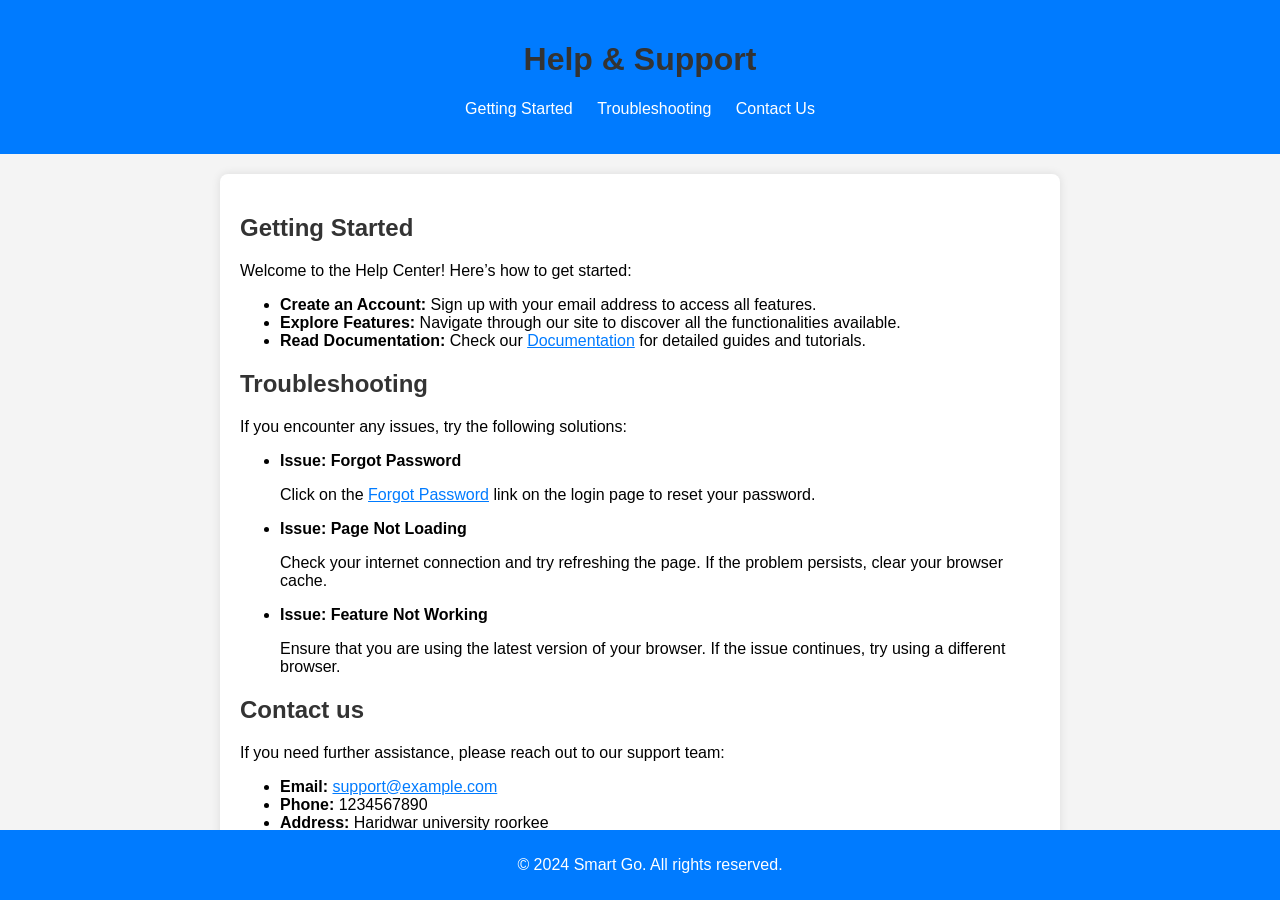
==== help/index.html @ 6d2651db "Add files via upload" ====
<!DOCTYPE html>
<html lang="en">
<head>
    <meta charset="UTF-8">
    <meta name="viewport" content="width=device-width, initial-scale=1.0">
    <title>Help & Support</title>
    <link rel="stylesheet" href="styles.css">
</head>
<body>
    <header>
        <h1>Help & Support</h1>
        <nav>
            <ul>
                <li><a href="#getting-started">Getting Started</a></li>
                <li><a href="#troubleshooting">Troubleshooting</a></li>
                <li><a href="/Contact us/contact us form/">Contact Us</a></li>
            </ul>
        </nav>
    </header>
    
    <main>
        <section id="getting-started">
            <h2>Getting Started</h2>
            <p>Welcome to the Help Center! Here’s how to get started:</p>
            <ul>
                <li><strong>Create an Account:</strong> Sign up with your email address to access all features.</li>
                <li><strong>Explore Features:</strong> Navigate through our site to discover all the functionalities available.</li>
                <li><strong>Read Documentation:</strong> Check our <a href="#">Documentation</a> for detailed guides and tutorials.</li>
            </ul>
        </section>
        
        <section id="troubleshooting">
            <h2>Troubleshooting</h2>
            <p>If you encounter any issues, try the following solutions:</p>
            <ul>
                <li><strong>Issue: Forgot Password</strong>
                    <p>Click on the <a href="#">Forgot Password</a> link on the login page to reset your password.</p>
                </li>
                <li><strong>Issue: Page Not Loading</strong>
                    <p>Check your internet connection and try refreshing the page. If the problem persists, clear your browser cache.</p>
                </li>
                <li><strong>Issue: Feature Not Working</strong>
                    <p>Ensure that you are using the latest version of your browser. If the issue continues, try using a different browser.</p>
                </li>
            </ul>
        </section>
        
        <section id="contact">
            <h2>Contact us</h2>
            <p>If you need further assistance, please reach out to our support team:</p>
            <ul>
                <li><strong>Email:</strong> <a href="engineeringstudents728@gmail.com">support@example.com</a></li>
                <li><strong>Phone:</strong> 1234567890 </li>
                <li><strong>Address:</strong> Haridwar university roorkee</li>
            </ul>
        </section>
    </main>

    <footer>
        <p>&copy; 2024 Smart Go. All rights reserved.</p>
    </footer>
</body>
</html>
---- help/styles.css ----
body {
    font-family: Arial, sans-serif;
    margin: 0;
    padding: 0;
    background-color: #f4f4f4;
}

header {
    background-color: #007bff;
    color: white;
    padding: 20px;
    text-align: center;
}

header nav ul {
    list-style: none;
    padding: 0;
}

header nav ul li {
    display: inline;
    margin: 0 10px;
}

header nav ul li a {
    color: white;
    text-decoration: none;
}

main {
    max-width: 800px;
    margin: 20px auto;
    padding: 20px;
    background-color: #fff;
    box-shadow: 0 0 10px rgba(0, 0, 0, 0.1);
    border-radius: 8px;
}

section {
    margin-bottom: 20px;
}

h1, h2 {
    color: #333;
}

a {
    color: #007bff;
}

a:hover {
    text-decoration: underline;
}

footer {
    background-color: #007bff;
    color: white;
    text-align: center;
    padding: 10px;
    position: fixed;
    bottom: 0;
    width: 100%;
}
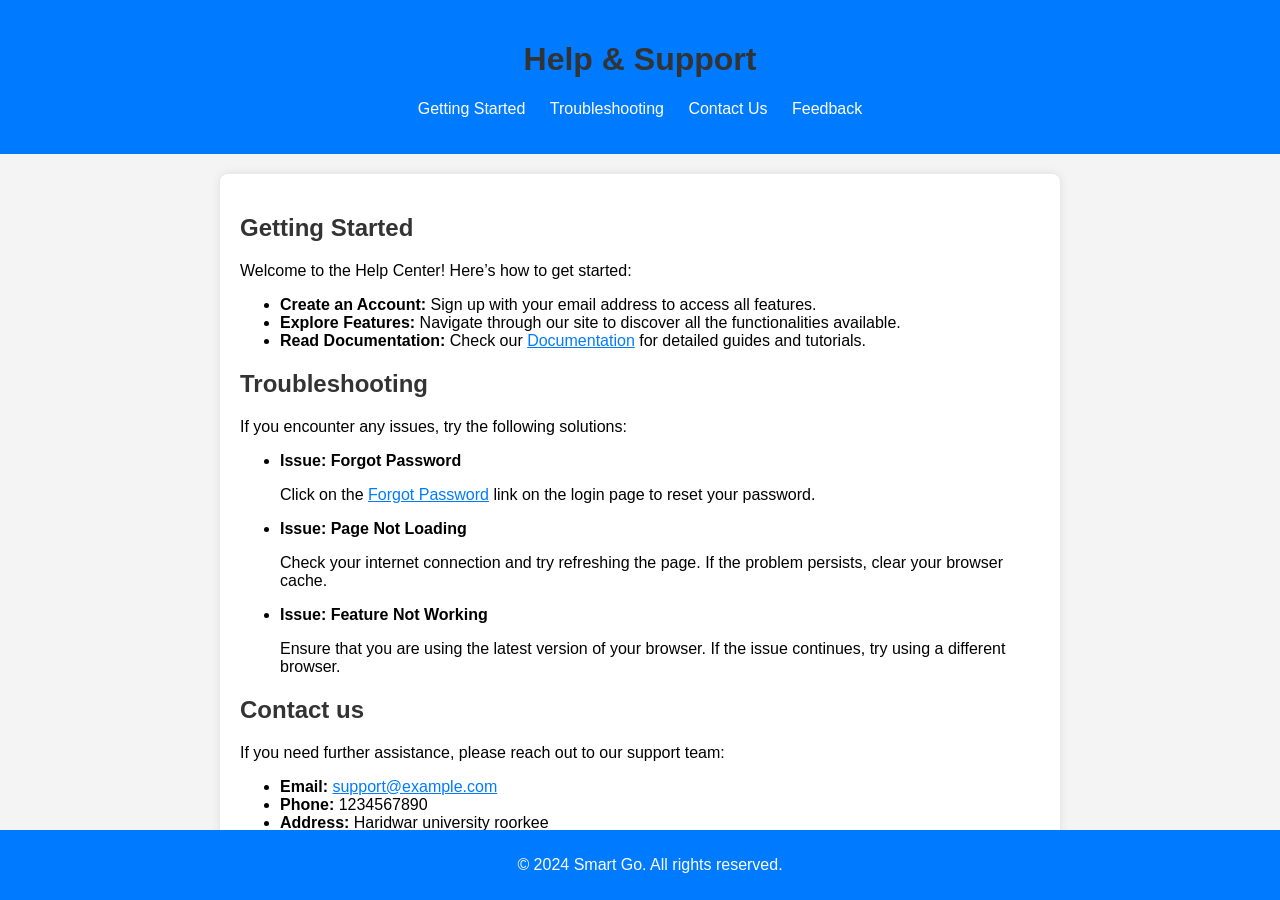
==== commit b8e1dfa6: "Add files via upload" ====
--- a/help/index.html
+++ b/help/index.html
@@ -14,6 +14,7 @@
                 <li><a href="#getting-started">Getting Started</a></li>
                 <li><a href="#troubleshooting">Troubleshooting</a></li>
                 <li><a href="/Contact us/contact us form/">Contact Us</a></li>
+                <li><a href="/Feedback/index.html">Feedback</a></li>
             </ul>
         </nav>
     </header>
